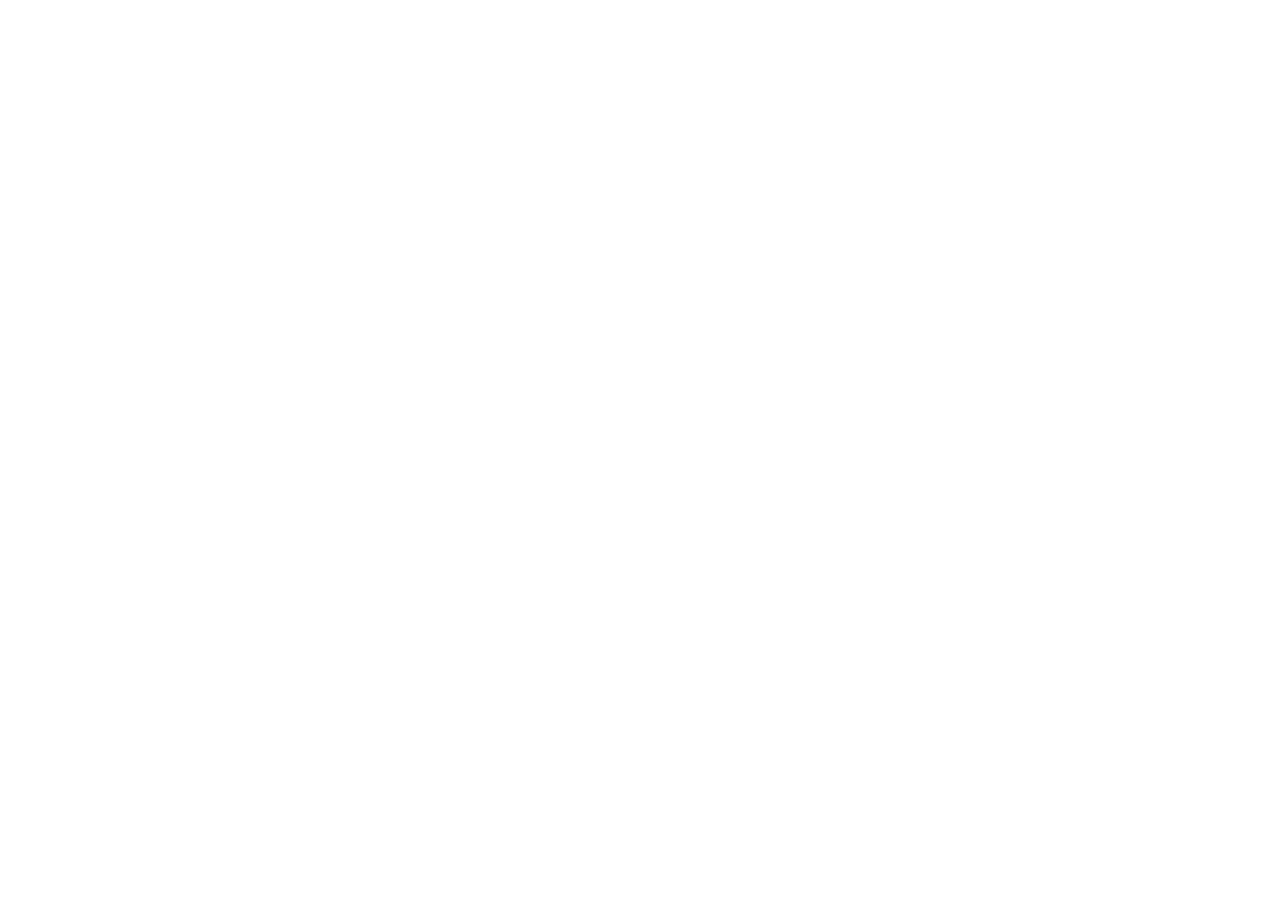
==== index.html @ ae620b0f "commit for submission and continued work" ====
<!DOCTYPE html>
<html>
  <head>
    <!-- meta data goes here -->
    <meta charset="utf-8">
    <title></title>
    <link rel="stylesheet" href="reset.css">
    <link rel="stylesheet" href="style.css">
  </head>
  <body>
    <!-- main page content goes here -->
    <header>
    </header>
    <main>
      <section id="S1">
      </section>
      <section id="S2">
      </section>
      <section id="S3">
      </section>
      <section id="S4">
      </section>
      <section id="S5">
      </section>
    </main>
    <footer>
    </footer>
    <script src="app.js"></script>
  </body>
</html>
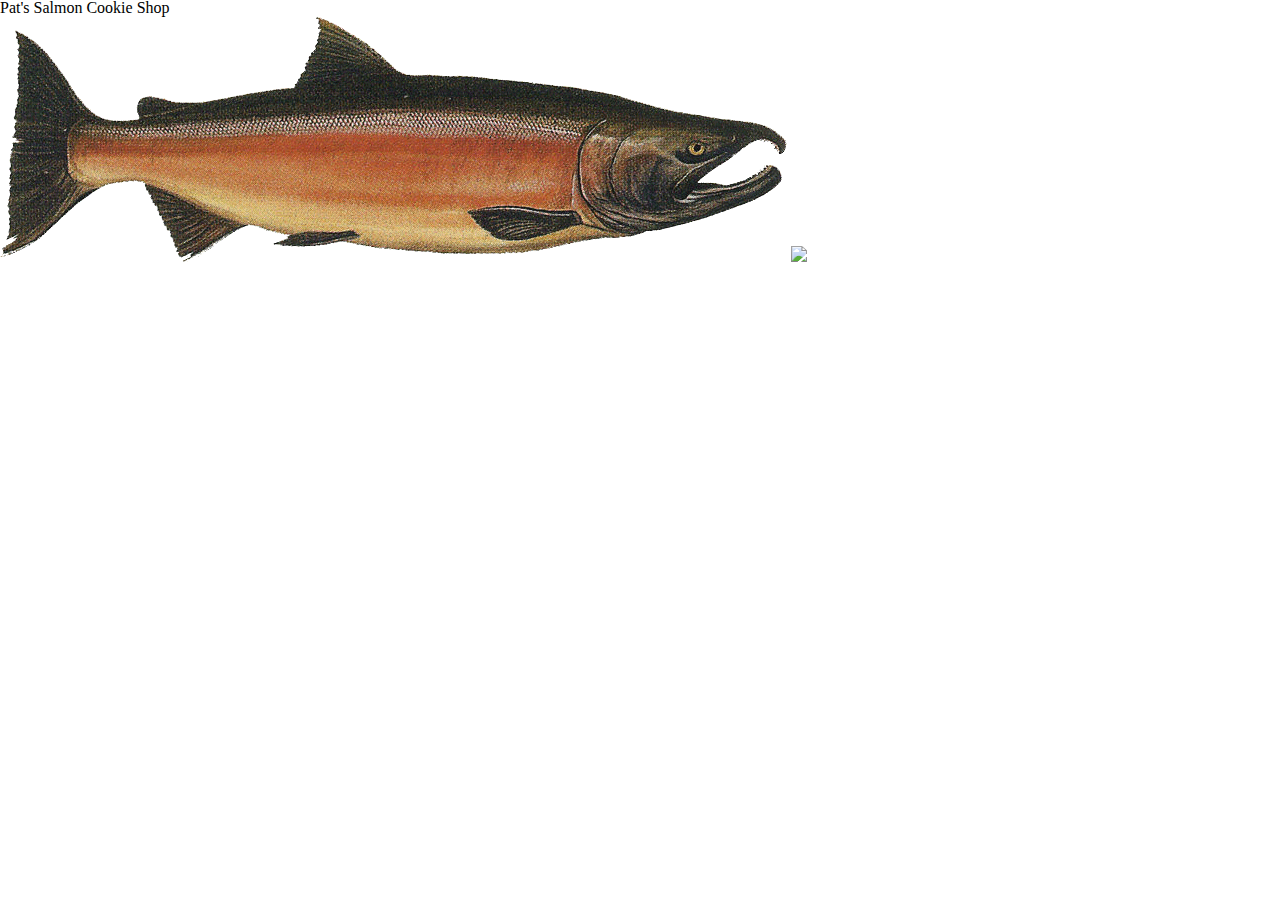
==== commit 016524e2: "commit for submission of tables and constructor" ====
--- a/index.html
+++ b/index.html
@@ -3,28 +3,19 @@
   <head>
     <!-- meta data goes here -->
     <meta charset="utf-8">
-    <title></title>
+    <title>Storefront</title>
     <link rel="stylesheet" href="reset.css">
     <link rel="stylesheet" href="style.css">
   </head>
   <body>
     <!-- main page content goes here -->
     <header>
+      <h1>Pat's Salmon Cookie Shop</h1>
     </header>
     <main>
-      <section id="S1">
-      </section>
-      <section id="S2">
-      </section>
-      <section id="S3">
-      </section>
-      <section id="S4">
-      </section>
-      <section id="S5">
-      </section>
+      <img src="images/salmon.png">
+      <img src="http://placehold.it/960x375"
     </main>
-    <footer>
-    </footer>
-    <script src="app.js"></script>
+
   </body>
 </html>
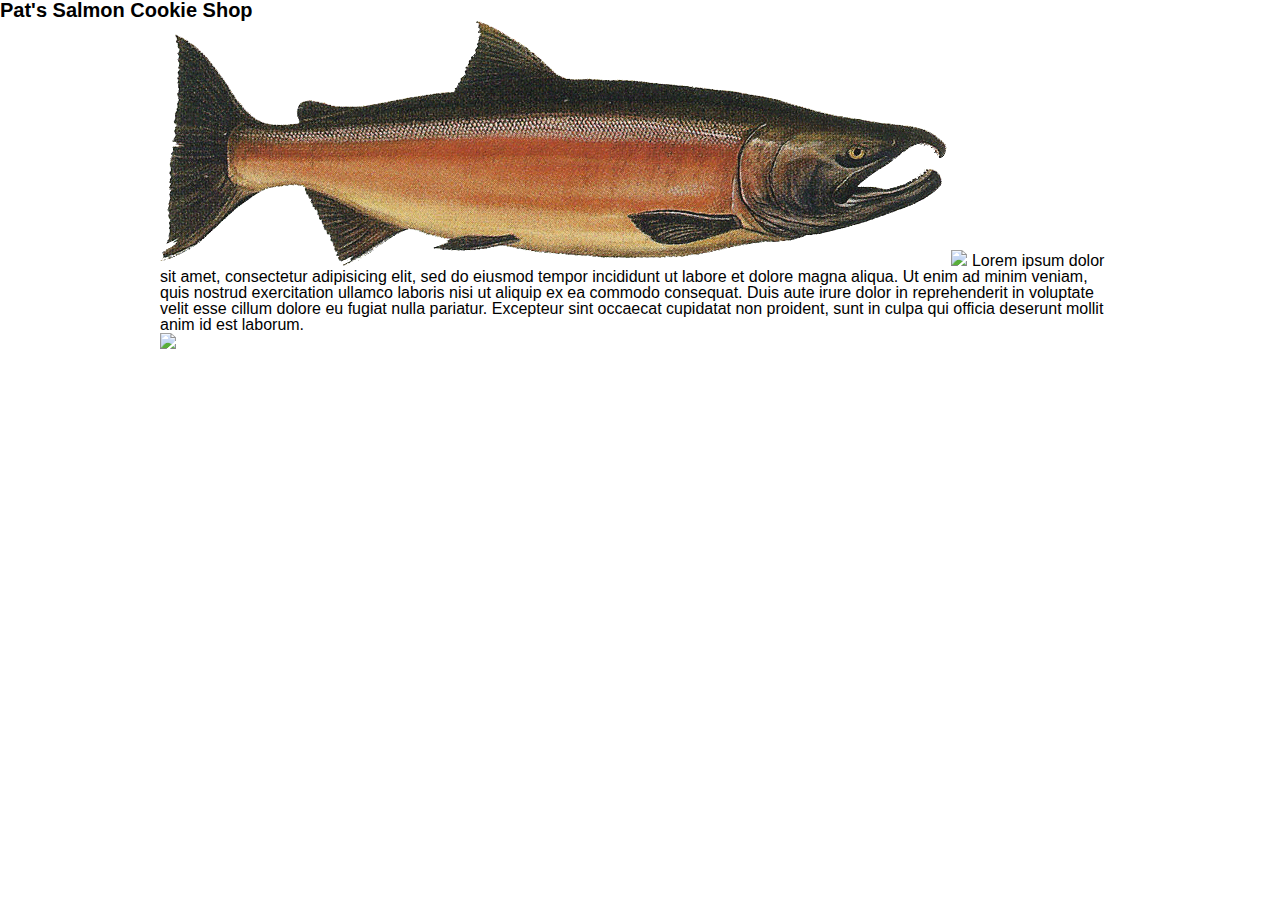
==== commit d36c8421: "commit to verify changes" ====
--- a/index.html
+++ b/index.html
@@ -15,6 +15,10 @@
     <main>
       <img src="images/salmon.png">
       <img src="http://placehold.it/960x375"
+      <p>
+        Lorem ipsum dolor sit amet, consectetur adipisicing elit, sed do eiusmod tempor incididunt ut labore et dolore magna aliqua. Ut enim ad minim veniam, quis nostrud exercitation ullamco laboris nisi ut aliquip ex ea commodo consequat. Duis aute irure dolor in reprehenderit in voluptate velit esse cillum dolore eu fugiat nulla pariatur. Excepteur sint occaecat cupidatat non proident, sunt in culpa qui officia deserunt mollit anim id est laborum.
+      </p>
+      <img src="http://placehold.it/960x375">
     </main>
 
   </body>
--- a/style.css
+++ b/style.css
@@ -0,0 +1,68 @@
+/*app styles*/
+
+body {
+  font-family: helvetica;
+}
+
+header {
+  font-size: 20px;
+  font-weight: bold;
+}
+
+main {
+  width: 960px;
+  margin: 0 auto;
+}
+
+fieldset {
+  padding: 20px;
+}
+
+input[type="text"] {
+  padding: 7px;
+  border: solid 1 px #000;
+  border-radius: 3px;
+}
+
+input[type"text"]:focus {
+  background: #000
+  color: #fff
+}
+
+input[type="number"] {
+  padding: 7px;
+  border: solid 1 px #000;
+  border-radius: 3px;
+}
+
+input[type"number"]:focus {
+  background: #000
+  color: #fff
+}
+
+button {
+  margin-left: 20px;
+  margin-bottom: 10px;
+  background: #000;
+  color: #fff;
+  padding: 8px 18px;
+  border-radius: 3px
+  border: none;
+  cursor: pointer;
+}
+
+table {
+  margin-left: 20px;
+}
+
+thead {
+  background: gray;
+  color: white;
+  padding: 5px
+  border: solid 1px #000;
+}
+
+td, th {
+  padding: 5px;
+  border: solid 1px #000;
+}
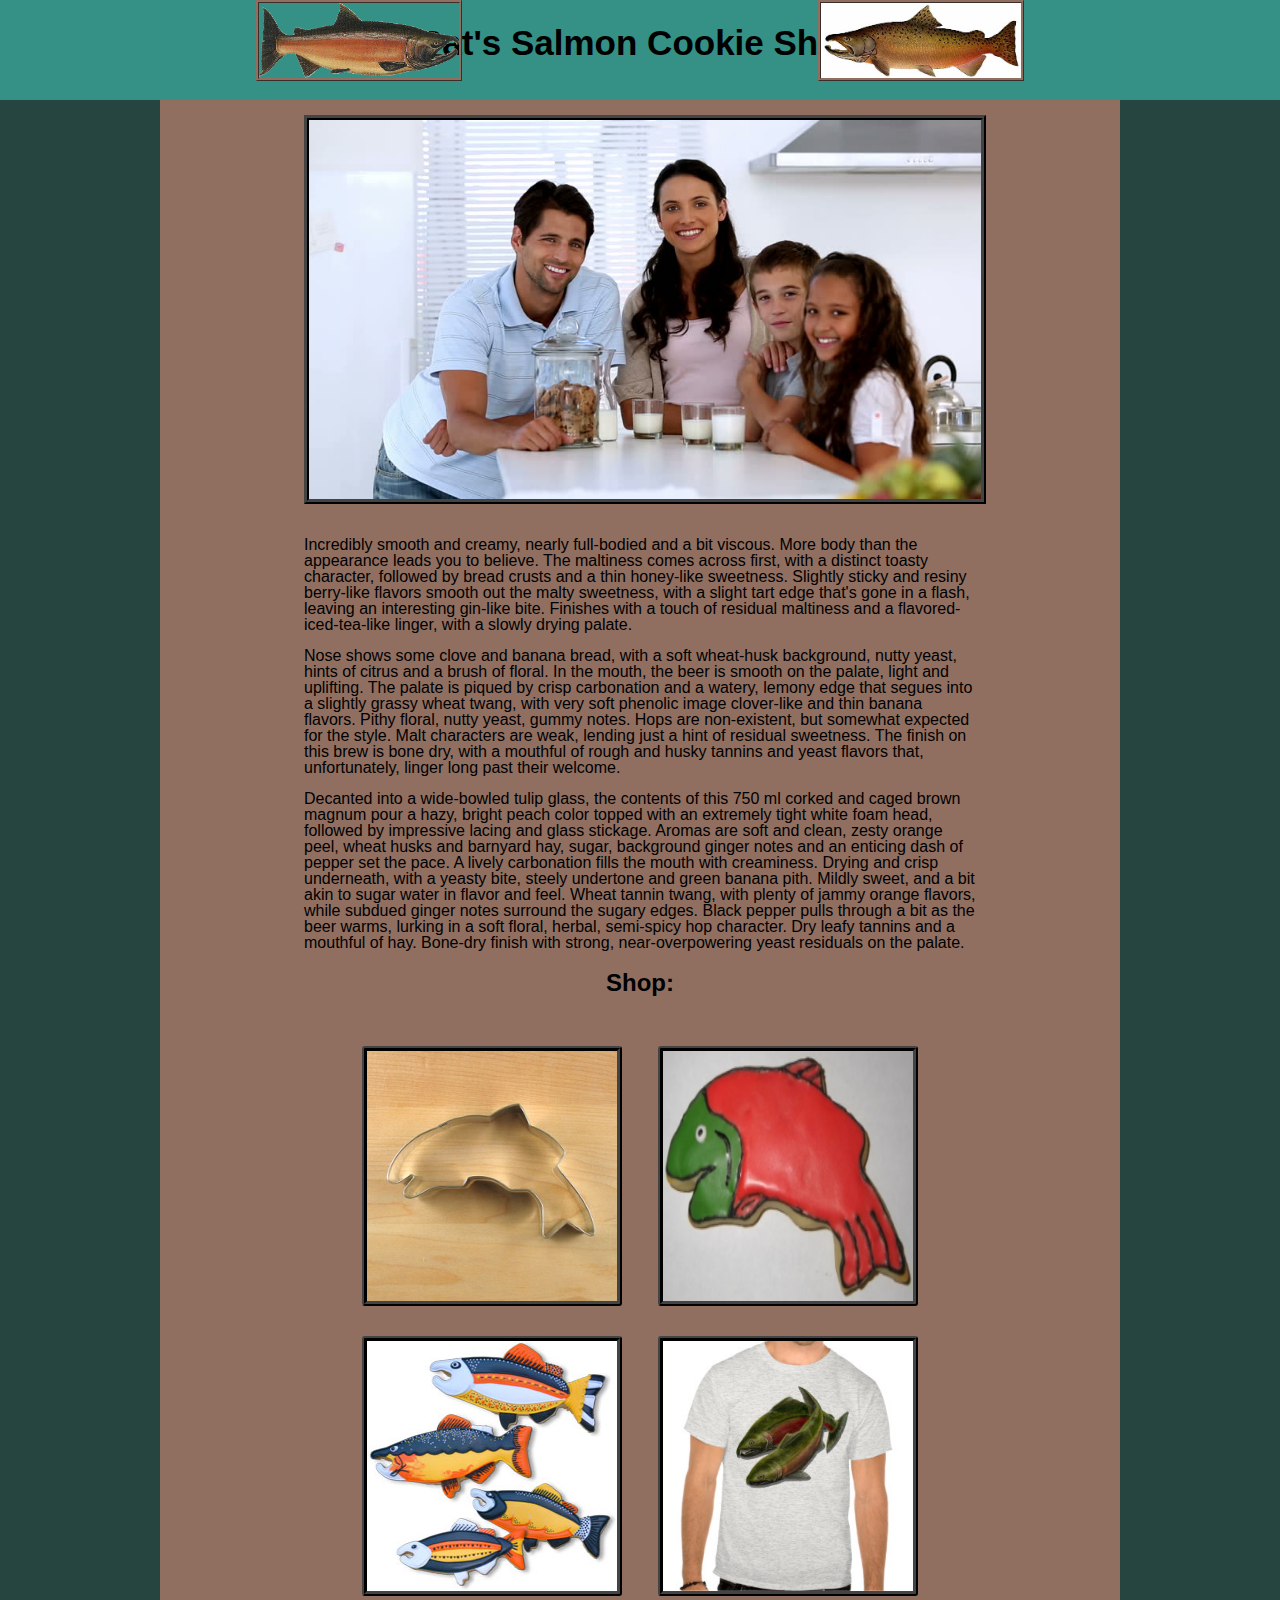
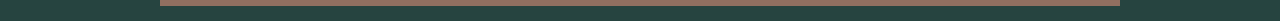
==== commit 3b2a6664: "commit to store finished logic and css" ====
--- a/index.html
+++ b/index.html
@@ -10,15 +10,28 @@
   <body>
     <!-- main page content goes here -->
     <header>
+      <img src="images/salmon.png" class="header_salmon">
       <h1>Pat's Salmon Cookie Shop</h1>
+      <img src="images/chinook.jpg" class="header_chinook">
     </header>
     <main>
-      <img src="images/salmon.png">
-      <img src="http://placehold.it/960x375"
+      <img src="images/family.jpg">
       <p>
-        Lorem ipsum dolor sit amet, consectetur adipisicing elit, sed do eiusmod tempor incididunt ut labore et dolore magna aliqua. Ut enim ad minim veniam, quis nostrud exercitation ullamco laboris nisi ut aliquip ex ea commodo consequat. Duis aute irure dolor in reprehenderit in voluptate velit esse cillum dolore eu fugiat nulla pariatur. Excepteur sint occaecat cupidatat non proident, sunt in culpa qui officia deserunt mollit anim id est laborum.
+        Incredibly smooth and creamy, nearly full-bodied and a bit viscous. More body than the appearance leads you to believe. The maltiness comes across first, with a distinct toasty character, followed by bread crusts and a thin honey-like sweetness. Slightly sticky and resiny berry-like flavors smooth out the malty sweetness, with a slight tart edge that's gone in a flash, leaving an interesting gin-like bite. Finishes with a touch of residual maltiness and a flavored-iced-tea-like linger, with a slowly drying palate.
       </p>
-      <img src="http://placehold.it/960x375">
+      <p>
+        Nose shows some clove and banana bread, with a soft wheat-husk background, nutty yeast, hints of citrus and a brush of floral. In the mouth, the beer is smooth on the palate, light and uplifting. The palate is piqued by crisp carbonation and a watery, lemony edge that segues into a slightly grassy wheat twang, with very soft phenolic image clover-like and thin banana flavors. Pithy floral, nutty yeast, gummy notes. Hops are non-existent, but somewhat expected for the style. Malt characters are weak, lending just a hint of residual sweetness. The finish on this brew is bone dry, with a mouthful of rough and husky tannins and yeast flavors that, unfortunately, linger long past their welcome.
+      </p>
+      <p>
+        Decanted into a wide-bowled tulip glass, the contents of this 750 ml corked and caged brown magnum pour a hazy, bright peach color topped with an extremely tight white foam head, followed by impressive lacing and glass stickage. Aromas are soft and clean, zesty orange peel, wheat husks and barnyard hay, sugar, background ginger notes and an enticing dash of pepper set the pace. A lively carbonation fills the mouth with creaminess. Drying and crisp underneath, with a yeasty bite, steely undertone and green banana pith. Mildly sweet, and a bit akin to sugar water in flavor and feel. Wheat tannin twang, with plenty of jammy orange flavors, while subdued ginger notes surround the sugary edges. Black pepper pulls through a bit as the beer warms, lurking in a soft floral, herbal, semi-spicy hop character. Dry leafy tannins and a mouthful of hay. Bone-dry finish with strong, near-overpowering yeast residuals on the palate.
+      </p>
+      <h2>Shop:</h2>
+      <section>
+        <img src="images/cutter.jpeg" id="cutter">
+        <img src="images/frosted-cookie.jpg" id="frosted">
+        <img src="images/fish.jpg" id="fish">
+        <img src="images/shirt.jpg" id="shirt">
+      </section>
     </main>
 
   </body>
--- a/style.css
+++ b/style.css
@@ -2,16 +2,137 @@
 
 body {
   font-family: helvetica;
+  background: #264440;
 }
 
+/*Header Styles*/
+
 header {
-  font-size: 20px;
+  font-size: 35px;
   font-weight: bold;
+  height: 100px;
+  width: 100%;
+  text-align: center;
+  background: #359085;
+  position: relative;
 }
+
+header img {
+  height: 75px;
+  width: 200px;
+  border: ridge 3px #906F60;
+  position: absolute;
+}
+
+header h1 {
+  padding-top: 25px;
+}
+
+.header_salmon {
+  left: 20%;
+  top: 0;
+}
+
+.header_chinook {
+  right: 20%;
+  top: 0;
+}
+
+/*Main Styles*/
 
 main {
   width: 960px;
   margin: 0 auto;
+  background: #906F60;
+}
+
+h2 {
+  margin-top: 20px;
+  font-size: 24px;
+  font-weight: bold;
+  height: 50px;
+  width: 100%;
+  text-align: center;
+}
+
+main img {
+  margin: 15px 15%;
+  width: 70%;
+  border: ridge 5px #444;
+  text-align: center;
+}
+
+main p {
+  margin: 15px 15%;
+}
+
+main section {
+  margin: 15px auto;
+  position: relative;
+  height: 570px;
+  width: 100%;
+}
+
+main section img {
+  margin: 10px;
+  position: absolute;
+  height: 250px;
+  width: 250px;
+  transition: 1s all;
+  border-radius: 3px;
+}
+
+#cutter {
+  top: 0;
+  left: 20%;
+}
+
+#frosted {
+  top: 0;
+  right: 20%;
+}
+
+#fish {
+  bottom: 0;
+  left: 20%;
+}
+
+#shirt {
+  bottom: 0;
+  right: 20%;
+}
+
+main section img:hover {
+  transform: scale(2.25);
+  z-index: 9;
+}
+
+#cutter:hover {
+  top: 25%;
+  left: 35%;
+}
+
+#frosted:hover {
+  top: 25%;
+  right: 35%;
+}
+
+#fish:hover {
+  bottom: 25%;
+  left: 35%;
+}
+
+#shirt:hover {
+  bottom: 25%;
+  right: 35%;
+}
+
+
+/*Form Styles*/
+
+form {
+  text-align: center;
+  position: absolute;
 }
 
 fieldset {
@@ -51,8 +172,10 @@
   cursor: pointer;
 }
 
+/*Table Styles*/
+
 table {
-  margin-left: 20px;
+  margin: 0 auto;
 }
 
 thead {
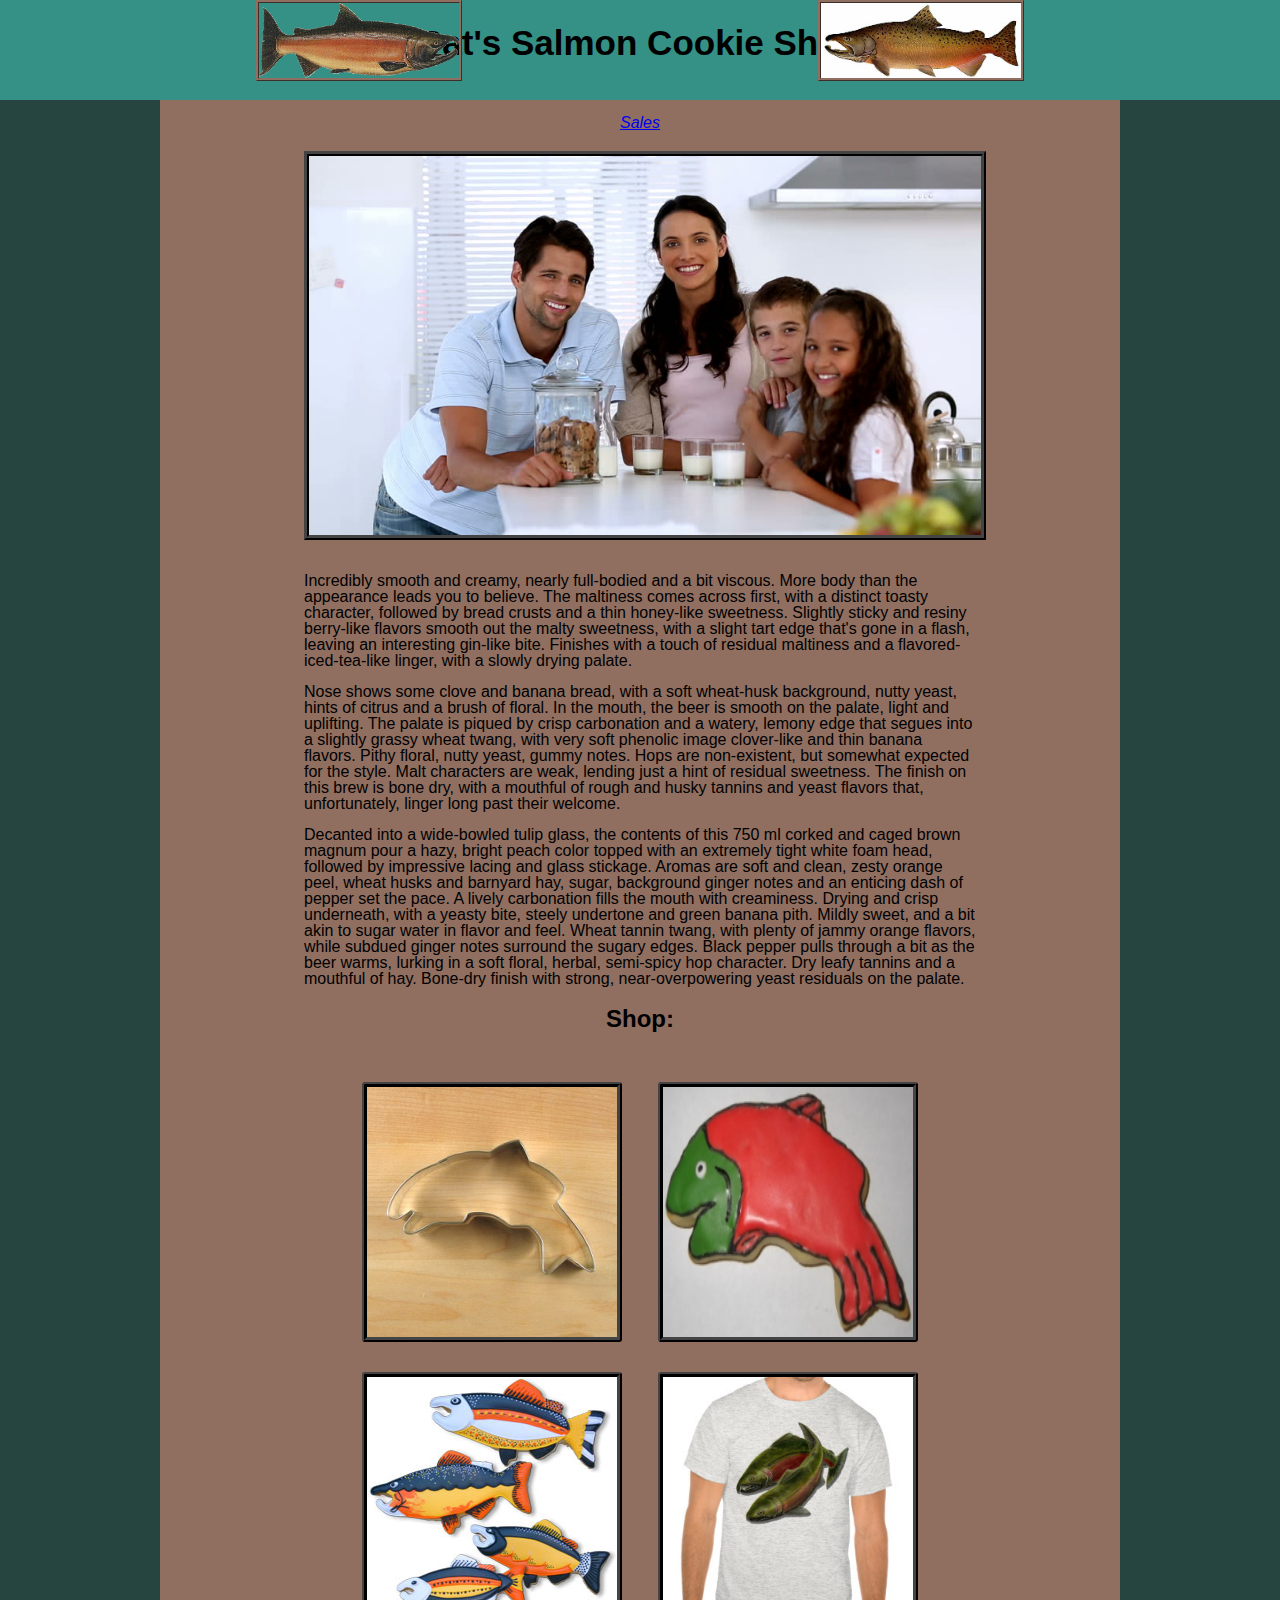
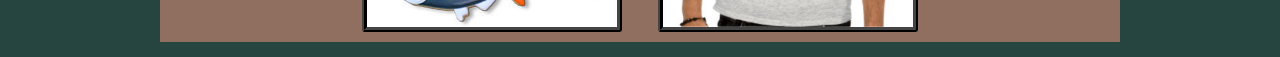
==== commit b81fbb51: "commit for submission" ====
--- a/index.html
+++ b/index.html
@@ -15,6 +15,9 @@
       <img src="images/chinook.jpg" class="header_chinook">
     </header>
     <main>
+      <nav>
+        <a href="sales.html"><p>Sales</p></a>
+      </nav>
       <img src="images/family.jpg">
       <p>
         Incredibly smooth and creamy, nearly full-bodied and a bit viscous. More body than the appearance leads you to believe. The maltiness comes across first, with a distinct toasty character, followed by bread crusts and a thin honey-like sweetness. Slightly sticky and resiny berry-like flavors smooth out the malty sweetness, with a slight tart edge that's gone in a flash, leaving an interesting gin-like bite. Finishes with a touch of residual maltiness and a flavored-iced-tea-like linger, with a slowly drying palate.
--- a/style.css
+++ b/style.css
@@ -39,6 +39,16 @@
 }
 
 /*Main Styles*/
+
+nav {
+text-align: center;
+font-style: italic;
+font-size: 16px;
+background: #906F60;
+width: 960px;
+margin: -10px auto;
+padding-top: 10px;
+}
 
 main {
   width: 960px;
@@ -78,7 +88,7 @@
   position: absolute;
   height: 250px;
   width: 250px;
-  transition: 1s all;
+  transition: 1s all ease-in-out;
   border-radius: 3px;
 }
 
@@ -132,7 +142,6 @@
 
 form {
   text-align: center;
-  position: absolute;
 }
 
 fieldset {
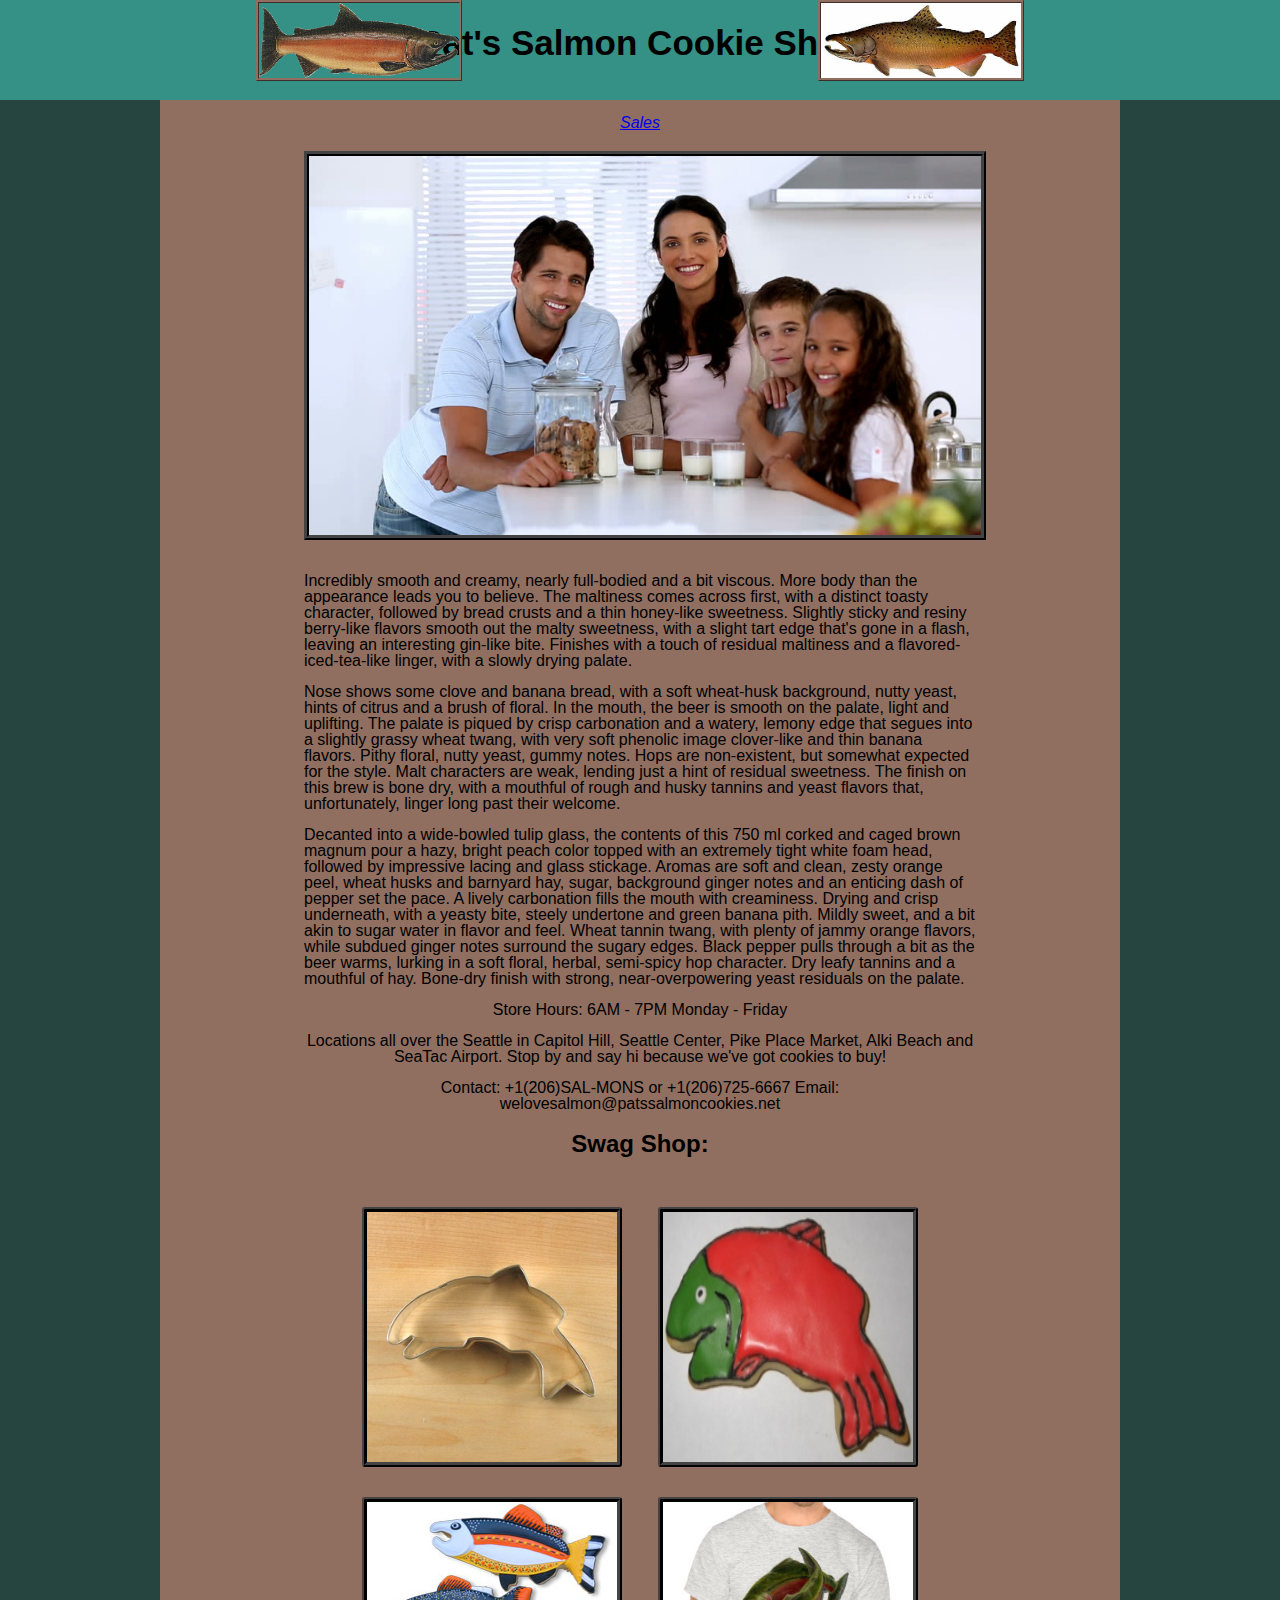
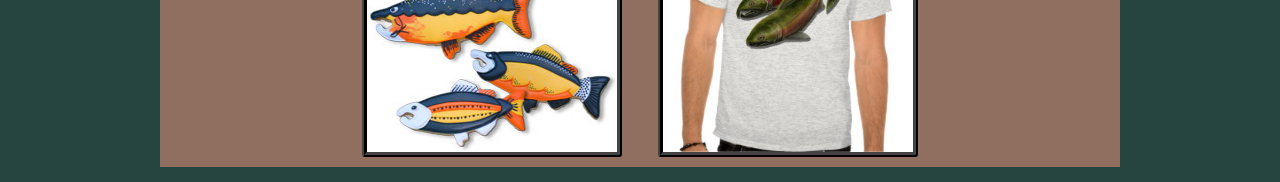
==== commit 58323ecd: "added required contact information" ====
--- a/index.html
+++ b/index.html
@@ -28,13 +28,25 @@
       <p>
         Decanted into a wide-bowled tulip glass, the contents of this 750 ml corked and caged brown magnum pour a hazy, bright peach color topped with an extremely tight white foam head, followed by impressive lacing and glass stickage. Aromas are soft and clean, zesty orange peel, wheat husks and barnyard hay, sugar, background ginger notes and an enticing dash of pepper set the pace. A lively carbonation fills the mouth with creaminess. Drying and crisp underneath, with a yeasty bite, steely undertone and green banana pith. Mildly sweet, and a bit akin to sugar water in flavor and feel. Wheat tannin twang, with plenty of jammy orange flavors, while subdued ginger notes surround the sugary edges. Black pepper pulls through a bit as the beer warms, lurking in a soft floral, herbal, semi-spicy hop character. Dry leafy tannins and a mouthful of hay. Bone-dry finish with strong, near-overpowering yeast residuals on the palate.
       </p>
-      <h2>Shop:</h2>
+      <div>
+        <p>
+          Store Hours: 6AM - 7PM Monday - Friday
+        </p>
+        <p>
+          Locations all over the Seattle in Capitol Hill, Seattle Center, Pike Place Market, Alki Beach and SeaTac Airport. Stop by and say hi because we've got cookies to buy!
+        </p>
+        <p>
+          Contact: +1(206)SAL-MONS or +1(206)725-6667 Email: welovesalmon@patssalmoncookies.net
+        </p>
+      </div>
+      <h2>Swag Shop:</h2>
       <section>
         <img src="images/cutter.jpeg" id="cutter">
         <img src="images/frosted-cookie.jpg" id="frosted">
         <img src="images/fish.jpg" id="fish">
         <img src="images/shirt.jpg" id="shirt">
       </section>
+
     </main>
 
   </body>
--- a/style.css
+++ b/style.css
@@ -54,6 +54,10 @@
   width: 960px;
   margin: 0 auto;
   background: #906F60;
+}
+
+main div {
+  text-align: center;
 }
 
 h2 {
